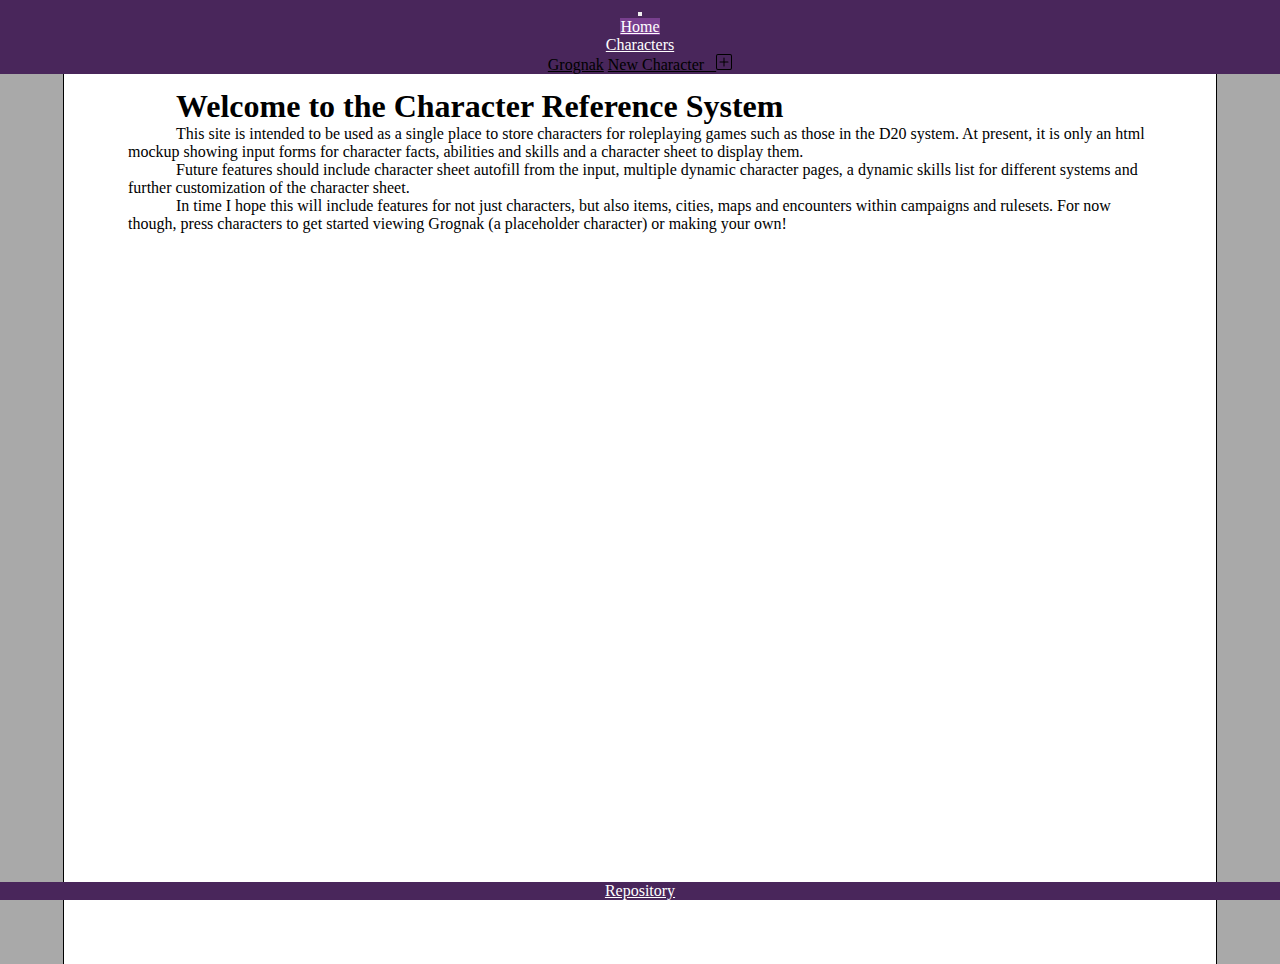
==== index.html @ 5384e0bd "Final CP1" ====
<!DOCTYPE html>
<html>

<head>
    <link rel="stylesheet" href="https://stackpath.bootstrapcdn.com/bootstrap/4.1.3/css/bootstrap.min.css"
        integrity="sha384-MCw98/SFnGE8fJT3GXwEOngsV7Zt27NXFoaoApmYm81iuXoPkFOJwJ8ERdknLPMO" crossorigin="anonymous">
    <link rel="stylesheet" href="/css/styles.css" />
    <meta charset='UTF-8' />
    <meta name='viewport' content='width=device-width, initial-scale=1.0, maximum-scale=1.0' />
    <title>D20 Reference</title>
</head>

<body>
    <nav class="navbar navbar-expand-lg navbar-dark bg-dark">
        <button class="navbar-toggler" type="button" data-toggle="collapse" data-target="#navbarNav"
            aria-controls="navbarNav" aria-expanded="false" aria-label="Toggle navigation">
            <span class="navbar-toggler-icon"></span>
        </button>
        <div class="collapse navbar-collapse" id="navbarNav">
            <ul class=".navbar-nav nav nav-pills">
                <li class="nav-item">
                    <a class="nav-link active" href="/index.html">Home</a>
                </li>
                <li class="nav-item dropdown">
                    <a class="nav-link dropdown-toggle" data-toggle="dropdown" href="#"
                        role="button" aria-haspopup="true" aria-expanded="false">Characters</a>
                        <div class="dropdown-menu">
                            <a class="dropdown-item" href="/pages/charactersheet-Grognak.html">Grognak</a>
                            <a class="dropdown-item" href="/pages/charactersheet-form-1.html">New Character &nbsp
                                <svg class="bi bi-plus-square" width="1em" height="1em" viewBox="0 0 16 16"
                                    fill="currentColor" xmlns="http://www.w3.org/2000/svg">
                                    <path fill-rule="evenodd"
                                        d="M8 3.5a.5.5 0 01.5.5v4a.5.5 0 01-.5.5H4a.5.5 0 010-1h3.5V4a.5.5 0 01.5-.5z"
                                        clip-rule="evenodd" />
                                    <path fill-rule="evenodd"
                                        d="M7.5 8a.5.5 0 01.5-.5h4a.5.5 0 010 1H8.5V12a.5.5 0 01-1 0V8z"
                                        clip-rule="evenodd" />
                                    <path fill-rule="evenodd"
                                        d="M14 1H2a1 1 0 00-1 1v12a1 1 0 001 1h12a1 1 0 001-1V2a1 1 0 00-1-1zM2 0a2 2 0 00-2 2v12a2 2 0 002 2h12a2 2 0 002-2V2a2 2 0 00-2-2H2z"
                                        clip-rule="evenodd" />
                                </svg>
                            </a>
                        </div>
                </li>
        </div>
    </nav>
    <div class="landing">
        <h1>Welcome to the Character Reference System</h1>
        <p>
            This site is intended to be used as a single place to store characters for roleplaying
            games such as those in the D20 system. At present, it is only an html mockup showing
            input forms for character facts, abilities and skills and a character sheet to display
            them.
        </p>
        <p>
            Future features should include character sheet autofill from the input, multiple
            dynamic character pages, a dynamic skills list for different systems and further
            customization of the character sheet.
        </p>
        <p>
            In time I hope this will include features for not just characters, but also items,
            cities, maps and encounters within campaigns and rulesets. For now though, press
            characters to get started viewing Grognak (a placeholder character) or making your
            own!
        </p>
    </div>


    <footer class="bg-dark">
        <a href="https://github.com/BYU-CS-260-Winter-2020/lab-1-photography-website-Xarkahn">
            Repository
        </a>
    </footer>

    <script src="https://code.jquery.com/jquery-3.3.1.slim.min.js"
        integrity="sha384-q8i/X+965DzO0rT7abK41JStQIAqVgRVzpbzo5smXKp4YfRvH+8abtTE1Pi6jizo"
        crossorigin="anonymous"></script>
    <script src="https://cdnjs.cloudflare.com/ajax/libs/popper.js/1.14.3/umd/popper.min.js"
        integrity="sha384-ZMP7rVo3mIykV+2+9J3UJ46jBk0WLaUAdn689aCwoqbBJiSnjAK/l8WvCWPIPm49"
        crossorigin="anonymous"></script>
    <script src="https://stackpath.bootstrapcdn.com/bootstrap/4.1.3/js/bootstrap.min.js"
        integrity="sha384-ChfqqxuZUCnJSK3+MXmPNIyE6ZbWh2IMqE241rYiqJxyMiZ6OW/JmZQ5stwEULTy"
        crossorigin="anonymous"></script>
</body>

</html>
---- css/styles.css ----
:root {
    --header-color: rgb(73, 38, 91);
    --header-active-color:  rgb(120, 63, 142);
    --accent-color: rgb(81, 62, 67);
}
* {
    margin: 0;
    padding: 0;
}
.navbar {
    top: 0;
    position: fixed;
    width: 100%;
    z-index: 999;
}
.navbar-dark a, footer a {
    color: white !important;
}
.bg-dark, .show>.nav-link {
    background-color: var(--header-color) !important;
}
.dropdown-menu .dropdown-item{
    color: black !important;
}
.active {
    background-color: var(--header-active-color) !important;
}
footer {
    height: fit-content;
    position: fixed;
    left: 0;
    bottom: 0;
    width: 100%;
}
/* Widths for elements */
.short {
    width: 3rem !important;
}
.standard5 {
    width: 5rem !important;
}
.standard {
    width: 6rem !important;
}
.long {
    width: 9rem !important;
}
.verylong {
    width: 12rem !important;
}
.veryverylong {
    width: 15rem !important;
}
body {
    background-color: darkgrey;
    text-align: center;
    vertical-align: middle;
}
/* Landing Home Page */
.landing{
    position: relative;
    top: 56px;
    background-color: white;
    max-width: 80%;
    padding: 2.5% 5%;
    margin: 0 auto;
    min-height: calc(100vh - 56px);
    border-left: 1px solid black;
    border-right: 1px solid black;
    text-indent: 3em;
    text-align: left;
}

/* Character Sheet */
.character-sheet {
    top: 56px;
    position: relative;
    background-color: white;
    margin: auto;
    padding: 2em 1em 2em 1em;
    display: flex;
    flex-direction: column;
    flex-wrap: wrap;
    font-weight: bold;
}
.character-sheet h1, .character-sheet p, .character-sheet h2 {
    font-size: inherit;
    border-style: solid;
    border-width: thin;
    display: inline-block;
    vertical-align: top;
    height: 2em;
    width: 3em;
}
.character-sheet p {
    display: table-cell;
    max-height: 2em;
    height: 2em;
    text-align: center;
    vertical-align: middle;
}
.character-sheet h2 {
    width: auto;
    position: absolute;
    top: 60%;
    bottom: 0;
    left: 0;
    right: 0;
    font-weight: normal;
    font-size: .55rem;
}
.character-sheet h3 {
    text-emphasis: none;
    text-align: center;
    font-size: inherit;
    font-weight: normal;
    margin: 0 0 .1em 0;
}
.character-sheet h4 {
    text-emphasis: none;
    text-align: center;
    border-top: solid;
    border-color: black;
    border-width: .1em;
    font-size: .55rem;
    padding-top: .25em;
    margin: 0;
    text-transform: uppercase;
}
/*Formats for particular groups of traits*/
.basic-info div {
    display: inline-block;
}
.top-row {
    width: 100%;
    display: flex;
    flex-direction: row;
    flex-wrap: wrap;
}
.bottom-row {
    width: 100%;
    margin-left: auto;
    margin-right: auto;
    display: flex;
    flex-direction: column-reverse;
    justify-content: flex-end;
    align-items: center;
    flex-wrap: wrap;
}
.armor {
    position: relative;
    top: -.3em;
    width: auto;
    min-width: 728px;
    overflow-x: auto;
}
.armor2 {
    min-width: 728px;
    display: flex;
    flex-direction: row;
}
.category-container {
    overflow: hidden;
    overflow-x: auto;
    max-width: 95vw; 
    margin-left: auto; 
    margin-right: auto;
}
.skills {
    margin-left: auto;
    margin-right: auto;
    margin-top: 10%;
    border-spacing: 0;
    font-variant: small-caps;
    text-align: center;
}
.class-skill {
    max-width: 1em;
    background-color: black;
    color: white;
}
.class-skill div {
    margin: auto;
    writing-mode: vertical-rl;
}
.skills .head {
    height: 2em;
    font-size: inherit;
    text-transform: uppercase;
    background-color: black;
    color: white;
}
.skills tr {
    border: 1px solid black;
}
.skills th {
    width: 3rem;
    font-size: .55em;
    border: 1px solid black;
}
.skills td {
    font-size: smaller;
    line-height: 1.6em;
    padding: 0;
    font-weight: normal;
    position: relative;
    white-space: nowrap;
    border: none;
}
.skills td:nth-child(2), .skills td:nth-child(3) {
    border: 1px solid black;
}
.skills .total-modifier {
    display: block;
    margin: auto;
    border: 1px solid black;
    line-height: 1.2em;
    width: 2.2em;
}
.skills .modifier {
    display: block;
    margin: auto;
    border-bottom: 1px solid black;
    line-height: 1.2em;
    width: 2.2em;
}
.skills .armor-check {
    background-color: lightgrey;
}
.skills .equation-symbol {
    position: absolute;
    vertical-align: top;
    top: -.3em;
    right: -1em;
}
.attacks {
    text-align: center;
    margin: auto;
}
.attacks th {
    font-weight: normal;
    width: 3rem;
    border: 1px solid black;
    background-color: black;
    color: white;
}
.attacks td {
    height: 2em;
    padding: 0;
    font-weight: normal;
    position: relative;
    white-space: nowrap;
    border: 1px solid black;
}
/* General format for character sheet tables */
.category {
    margin-left: auto;
    margin-right: auto;
}
.category div {
    display: table;
    border-collapse: separate;
    border-spacing: .55rem .25em;
}

.category .group {
    display: table-cell;
    color: white;
    background-color: black;
    width: 4em;
    height: 2em;
    text-align: center;
    position: relative;
    text-transform: uppercase;
}
.category .group * {
    margin: 0;
    text-align: center;
    border-style: none;
}
.category [class*="header"] {
    color: black;
    width: 3em;
    display: table-cell;
    text-align: center;
    vertical-align: bottom;
    border-style: none;
    padding: 0;
    font-size: .55em;
    position: relative;
    top: .4rem;
    text-transform: uppercase;
}
.category .header-lower{
    vertical-align: top;
    top: -.4rem;
    font-weight: normal;
}
.category .header-spacer{
    width: 1em;
    height: 1em;
    font-size: inherit;
    font-weight: normal;
    overflow: visible;
    white-space: nowrap;
    top: -.2em;
}

/* New Character Inputs */
form {
    background-color: white;
    position: relative;
    top: 56px;
    display: flex;
    flex-direction: column;
    flex-grow: 0;
    margin: 0 auto 24px auto;
    min-width: 366px;
    max-width: 1024px;
    min-height: calc(100vh - 80px);
}
form h1 {
    padding-top: 1rem;
    padding-bottom: 1rem;
    background-color: var(--accent-color);
    margin: 0;
    color: white;
    width: 100%;
}
form h2 {
    padding-left: 1rem;
    padding-right: 1rem;
    display: inline-block;
    font-size: inherit;
    font-weight: normal;
    color: white;
}
form .cell {
    margin-left: 1em;
    min-width: 3em;
    min-height: 1.5em;
    display: block;
    border: 1px groove black;
}
input[type=submit], input[type=button] {
    display: block;
    align-self: center;
    margin-top: 1em;
    padding: .5em;
    background-color: var(--accent-color);
    color: white;
    width: 10em;
}
form .basic-info {
    margin: 1em auto;
    display: flex;
    flex-direction: column;
    justify-content: center;
    flex-wrap: wrap;
}
form .basic-info label {
    display: flex;
}
form .basic-info span {
    width: 5em;
    display: inline-block;
}
#abilities-header {
    width: 100%;
}
form .abilities {
    display: flex;
    flex-direction: column;
    flex-wrap: nowrap;
    justify-content: center;
    margin: 1em auto;
}
form .abilities tr, form .abilities td {
    border: 1px groove black;
}
form .abilities td {
    width: 3em;
}

form .page2 {
    width: 100vw;
}
form .table-header {
    margin: 0 auto;
    width: 100%;
    background-color: var(--accent-color);
}
thead th {
    position: sticky;
    top: 96px;
    color: white;
    background-color: var(--accent-color);
    border-bottom: 1px groove black;
}
#points-remaining {
    position: sticky;
    top: 56px;
    border-top: 1px groove black;
    border-right: 1px groove black;
    border-left: 1px groove black;
}
form .skillallocation {
    background-color: whitesmoke;
    border-collapse: separate;
    border-spacing: 0;
    width: fit-content;
    margin: 26px auto 0 auto;
    border-bottom: 1px groove black;
}
form .skillallocation .class-skill {
    background-color: var(--accent-color);
    font-size: smaller;
    padding: .5em 0;
    top: 56px;
}
form .skillallocation td:nth-child(2) {
    padding: 0 2.5em;
}
form .skillallocation td:nth-child(3) {
    padding-left: 1.25em;
    padding-right: 1.25em;
}
form .skillallocation td:last-child {
    padding-left: 1.25em;
    padding-right: 1.25em;
}
form td, form th {
    padding-left: .5em;
    padding-right: .5em;
    white-space: nowrap;
}
form td:first-child, form th:first-child {
    border-left: 1px groove black;
}
form td:nth-child(2), form th:nth-child(2) {
    border-right: 1px groove black;
}
form td p {
    border-bottom: 1px groove black;
    margin: 0;
    height: 1.5em;
    width: 3em;
}
form td:nth-child(4), form th:nth-child(4) {
    border-right: 1px groove black;
}
form .skillallocation input {
    width: 3em;
}
form .skillallocation #submit {
    margin: .5em 0;
    padding: .5em 0;
    width: 100%;
    background-color: var(--accent-color);
    color: white;
}

/* Screen adjustments */
@media only screen and (min-width: 1024px) {
    .character-sheet {
        max-width: 78vh;
        height: calc(100vh - 56px);
        max-height: calc(100vh - 56px);
    }
    .bottom-row {
        flex-direction: column-reverse;
        max-height: 70%;
    }
}
@media only screen and (max-width: 413px) {
    form .skillallocation td, form .skillallocation th {
        padding-left: 1em !important;
        padding-right: 1em !important;
    }
    form .skillallocation td:last-child, form .skillallocation th:last-child {
        padding-right: calc(1em + 1px) !important;
    }
}
@media print {
    * {
        -webkit-print-color-adjust: exact;
    }
    .character-sheet {
        top: 0;
        margin: 0;
    }
    .character-sheet * {
        overflow: visible;
    }
    .bottom-row {
        max-height: 70vh;
    }
    footer {
        display: none;
    }
}
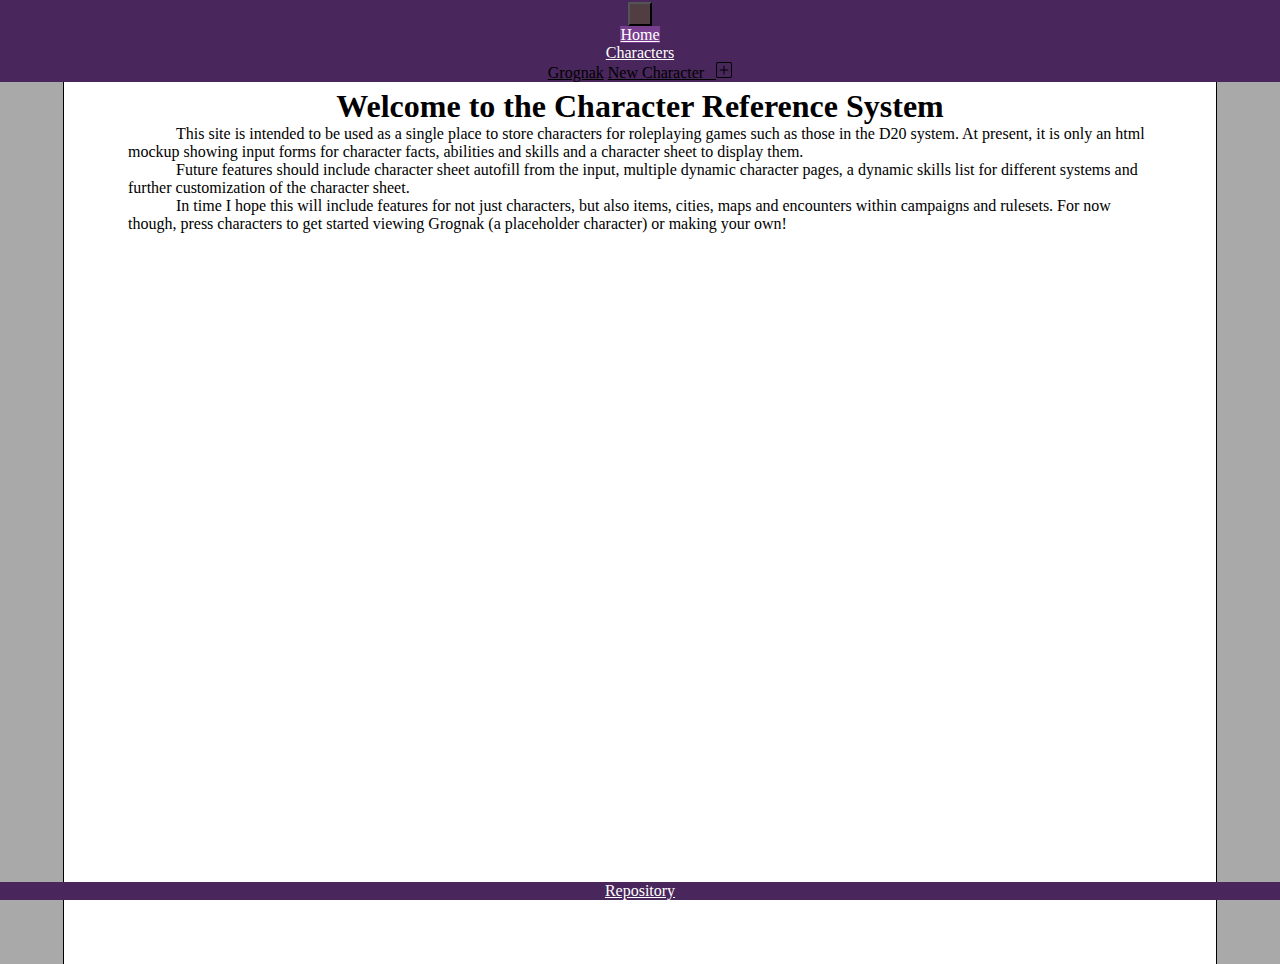
==== commit 8b03cde6: "Favicon" ====
--- a/index.html
+++ b/index.html
@@ -5,6 +5,7 @@
     <link rel="stylesheet" href="https://stackpath.bootstrapcdn.com/bootstrap/4.1.3/css/bootstrap.min.css"
         integrity="sha384-MCw98/SFnGE8fJT3GXwEOngsV7Zt27NXFoaoApmYm81iuXoPkFOJwJ8ERdknLPMO" crossorigin="anonymous">
     <link rel="stylesheet" href="/css/styles.css" />
+    <link rel="icon" href="/images/Twenty_sided_dice.svg">
     <meta charset='UTF-8' />
     <meta name='viewport' content='width=device-width, initial-scale=1.0, maximum-scale=1.0' />
     <title>D20 Reference</title>
@@ -67,7 +68,7 @@
 
 
     <footer class="bg-dark">
-        <a href="https://github.com/BYU-CS-260-Winter-2020/lab-1-photography-website-Xarkahn">
+        <a href="https://github.com/Xarkahn/CreativeProject1">
             Repository
         </a>
     </footer>
--- a/css/styles.css
+++ b/css/styles.css
@@ -70,6 +70,10 @@
     text-indent: 3em;
     text-align: left;
 }
+.landing h1 {
+    text-indent: 0;
+    text-align: center;
+}
 
 /* Character Sheet */
 .character-sheet {
@@ -137,13 +141,16 @@
     flex-direction: row;
     flex-wrap: wrap;
 }
+.top-row2 {
+    margin: 0 auto;
+}
 .bottom-row {
     width: 100%;
     margin-left: auto;
     margin-right: auto;
     display: flex;
     flex-direction: column-reverse;
-    justify-content: flex-end;
+    justify-content: flex-start;
     align-items: center;
     flex-wrap: wrap;
 }
@@ -155,7 +162,7 @@
     overflow-x: auto;
 }
 .armor2 {
-    min-width: 728px;
+    min-width: 744px;
     display: flex;
     flex-direction: row;
 }
@@ -165,21 +172,21 @@
     max-width: 95vw; 
     margin-left: auto; 
     margin-right: auto;
+    margin-bottom: auto;
 }
 .skills {
     margin-left: auto;
     margin-right: auto;
-    margin-top: 10%;
     border-spacing: 0;
     font-variant: small-caps;
     text-align: center;
 }
 .class-skill {
-    max-width: 1em;
     background-color: black;
     color: white;
 }
 .class-skill div {
+    min-width: 3ex;
     margin: auto;
     writing-mode: vertical-rl;
 }
@@ -233,9 +240,13 @@
     top: -.3em;
     right: -1em;
 }
+.saving-throws {
+    min-width: 500px;
+}
 .attacks {
     text-align: center;
     margin: auto;
+    min-width: 500px;
 }
 .attacks th {
     font-weight: normal;
@@ -320,12 +331,21 @@
     min-height: calc(100vh - 80px);
 }
 form h1 {
+    background-color: var(--accent-color);
     padding-top: 1rem;
     padding-bottom: 1rem;
-    background-color: var(--accent-color);
     margin: 0;
     color: white;
-    width: 100%;
+    margin: 0 auto;
+    position: relative;
+}
+form h1 img {
+    position: absolute;
+    vertical-align: middle;
+    left: -3em;
+    top: 10px;
+    max-height: 1.5em;
+    margin: auto 1em;
 }
 form h2 {
     padding-left: 1rem;
@@ -342,7 +362,7 @@
     display: block;
     border: 1px groove black;
 }
-input[type=submit], input[type=button] {
+input[type=submit] {
     display: block;
     align-self: center;
     margin-top: 1em;
@@ -351,6 +371,18 @@
     color: white;
     width: 10em;
 }
+button {
+    background-color: var(--accent-color);
+    color: white;
+    padding: .5em;
+    font-size: larger;
+}
+button img {
+    height: 1.5em;
+    width: 1.5;
+    margin-left: 1em;
+    color: white;
+}
 form .basic-info {
     margin: 1em auto;
     display: flex;
@@ -366,7 +398,9 @@
     display: inline-block;
 }
 #abilities-header {
-    width: 100%;
+    background-color: var(--accent-color);
+    width: 100%;
+    position: relative;
 }
 form .abilities {
     display: flex;
@@ -461,15 +495,22 @@
 }
 
 /* Screen adjustments */
-@media only screen and (min-width: 1024px) {
+@media only screen and (min-width: 972px) {
     .character-sheet {
-        max-width: 78vh;
+        max-width: 972px;
+    }
+    .bottom-row {
+        max-height: 850px;
+    }
+    .skills {
+        margin-bottom: 66px;
+    }
+}
+@media only screen and (min-width: 972px) and (min-height: 1260px) {
+    .character-sheet {
+        width: 78vh;
         height: calc(100vh - 56px);
         max-height: calc(100vh - 56px);
-    }
-    .bottom-row {
-        flex-direction: column-reverse;
-        max-height: 70%;
     }
 }
 @media only screen and (max-width: 413px) {
@@ -493,7 +534,7 @@
         overflow: visible;
     }
     .bottom-row {
-        max-height: 70vh;
+        max-height: 850px;
     }
     footer {
         display: none;
